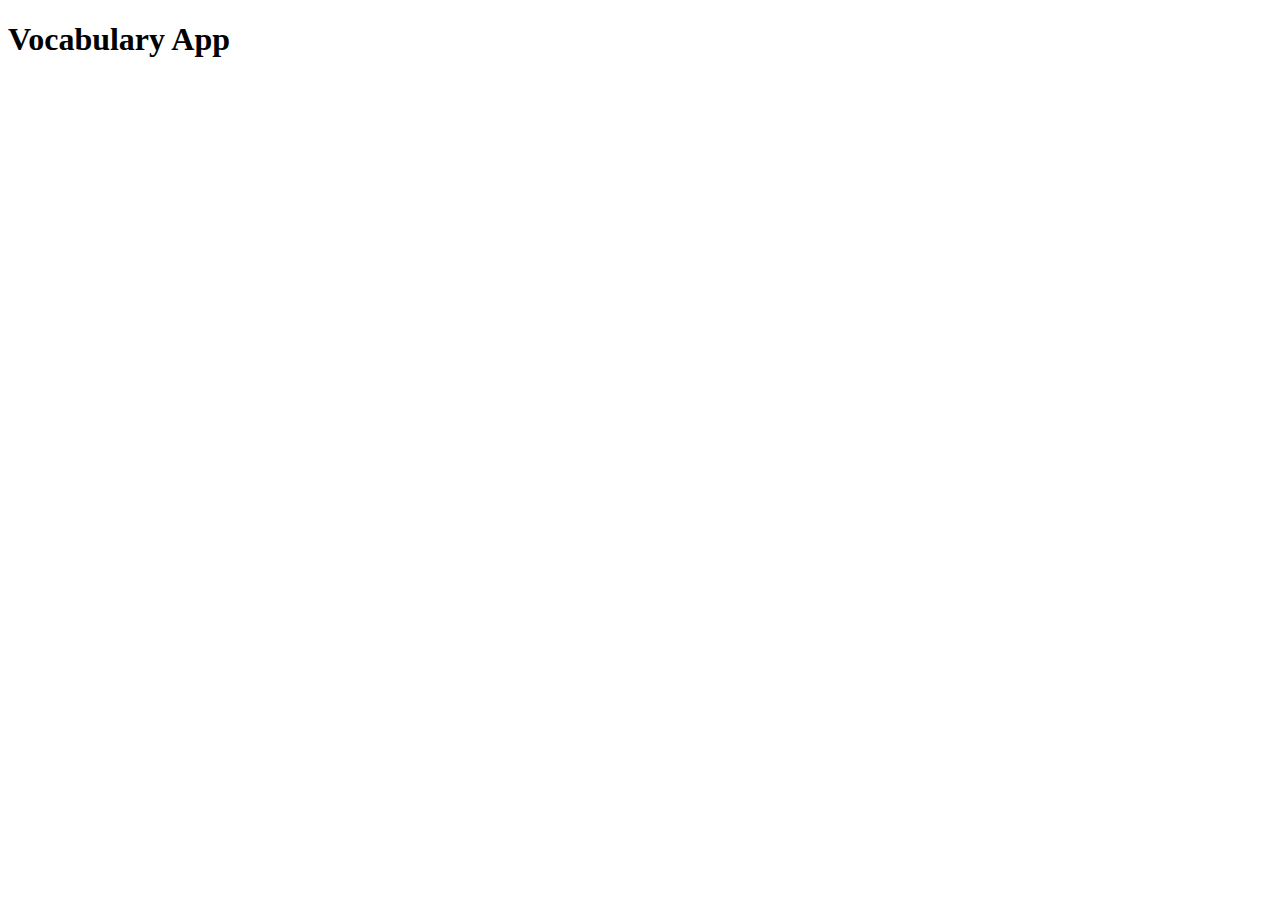
==== index.html @ 0056a69d "First commit" ====
<!DOCTYPE html>
<html lang="en">
  <head>
    <meta charset="UTF-8" />
    <meta http-equiv="X-UA-Compatible" content="IE=edge" />
    <meta name="viewport" content="width=device-width, initial-scale=1.0" />
    <title>Vocabulary App</title>
    <link
      rel="stylesheet"
      href="https://fonts.googleapis.com/icon?family=Material+Icons"
    />
    <link
      rel="stylesheet"
      href="https://code.getmdl.io/1.3.0/material.indigo-pink.min.css"
    />
    <script defer src="https://code.getmdl.io/1.3.0/material.min.js"></script>
  </head>
  <body>
    <h1>Vocabulary App</h1>
  </body>
</html>
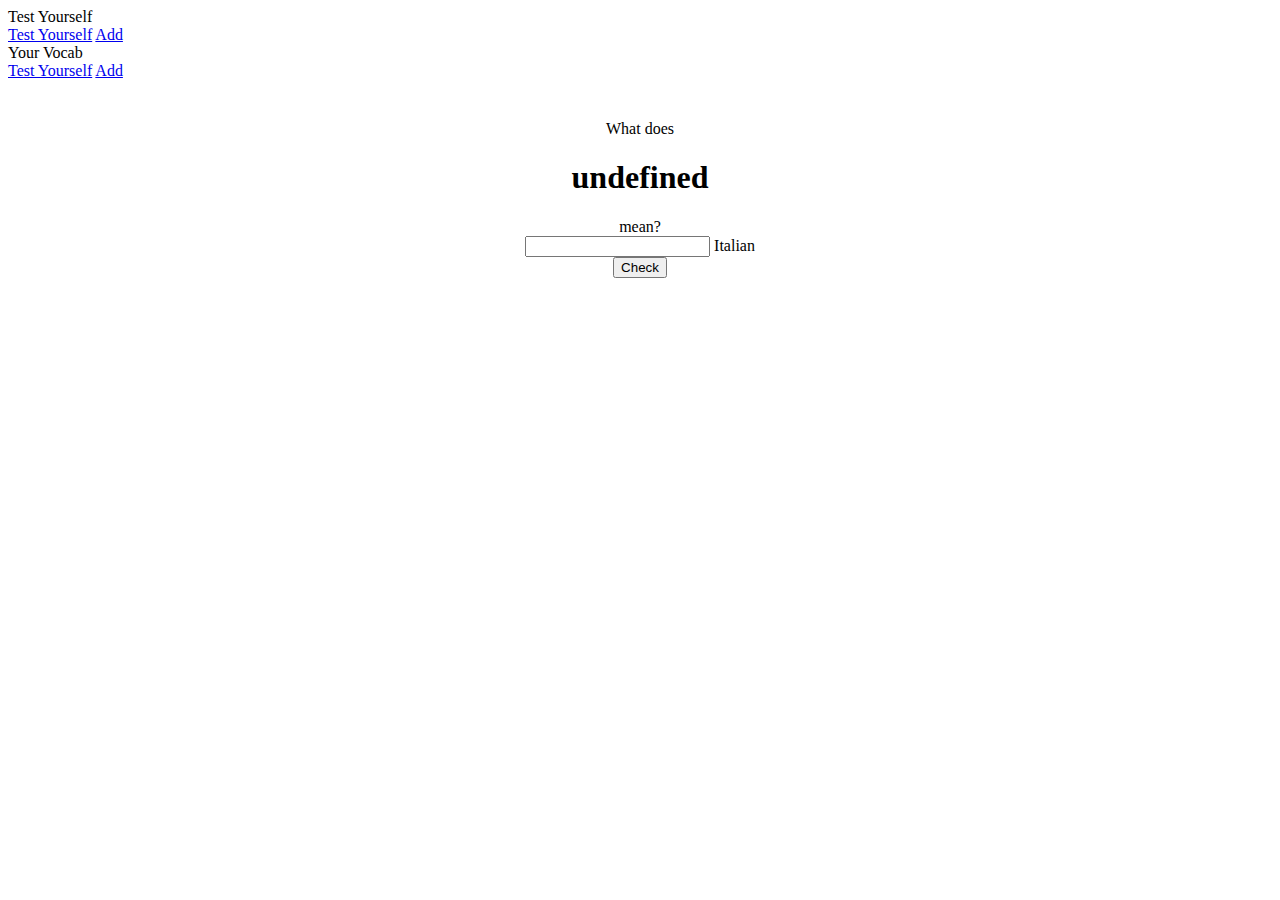
==== commit ccf00adc: "Add functions" ====
--- a/index.html
+++ b/index.html
@@ -14,8 +14,63 @@
       href="https://code.getmdl.io/1.3.0/material.indigo-pink.min.css"
     />
     <script defer src="https://code.getmdl.io/1.3.0/material.min.js"></script>
+    <link rel="stylesheet" href="style.css" />
   </head>
-  <body>
-    <h1>Vocabulary App</h1>
+
+  <body onload="nextVocabulary()">
+    <div class="mdl-layout mdl-js-layout mdl-layout--fixed-header">
+      <header class="mdl-layout__header">
+        <div class="mdl-layout__header-row">
+          <!-- Title -->
+          <span class="mdl-layout-title">Test Yourself</span>
+          <!-- Add spacer, to align navigation to the right -->
+          <div class="mdl-layout-spacer"></div>
+          <!-- Navigation. We hide it in small screens. -->
+          <nav class="mdl-navigation mdl-layout--large-screen-only">
+            <a class="mdl-navigation__link" href="index.html">Test Yourself</a>
+            <a class="mdl-navigation__link" href="add.html">Add</a>
+          </nav>
+        </div>
+      </header>
+      <div class="mdl-layout__drawer">
+        <span class="mdl-layout-title">Your Vocab</span>
+        <nav class="mdl-navigation">
+          <a class="mdl-navigation__link" href="index.html">Test Yourself</a>
+          <a class="mdl-navigation__link" href="add.html">Add</a>
+        </nav>
+      </div>
+      <main class="mdl-layout__content">
+        <div class="page-content">
+          What does
+          <h1 id="words"></h1>
+          mean?
+
+          <form onsubmit="compare(); return false;">
+            <div
+              class="mdl-textfield mdl-js-textfield mdl-textfield--floating-label"
+            >
+              <input
+                required
+                class="mdl-textfield__input"
+                type="text"
+                id="italianText"
+              />
+              <label class="mdl-textfield__label" for="italianText"
+                >Italian</label
+              >
+            </div>
+
+            <button
+              class="mdl-button mdl-js-button mdl-button--raised mdl-js-ripple-effect mdl-button--accent"
+            >
+              Check
+            </button>
+          </form>
+
+          <h2 id="answer"></h2>
+        </div>
+      </main>
+    </div>
+    <script src="script.js"></script>
   </body>
 </html>
--- a/style.css
+++ b/style.css
@@ -0,0 +1,11 @@
+.page-content {
+  padding: 40px;
+  display: flex;
+  text-align: center;
+  flex-direction: column;
+  align-items: center;
+}
+
+.mdl-textfield {
+  width: 100%;
+}
